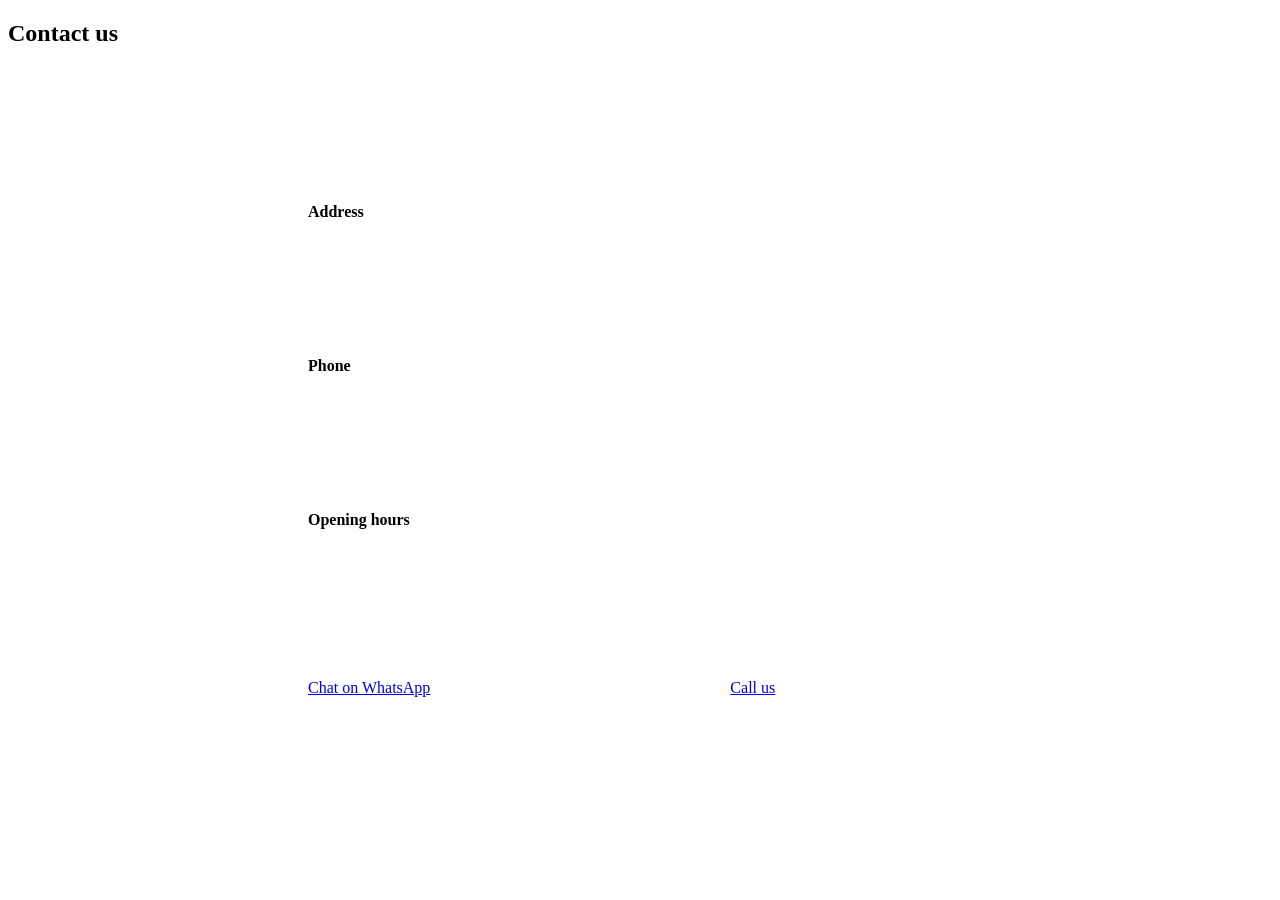
==== contact.html @ ea2af4cf "Add files via upload" ====
<!DOCTYPE html>
<html lang="en"><head><meta charset="utf-8">
<meta name="viewport" content="width=device-width, initial-scale=1, viewport-fit=cover">
<title>Contact | Evergreen Herbs</title>
<link href="https://fonts.googleapis.com/css2?family=Baloo+2:wght@600;700;800&display=swap" rel="stylesheet">
<link rel="stylesheet" href="css/style.css">
</head>
<body class="loading" data-page="contact">
<div id="layout-top"></div>

<main class="sheet">
<!-- CONTACT PAGE CONTENT -->
<section class="view" id="v-contact">
<div class="pad"><h2>Contact <span class="g">us</span></h2>
<div class="ct"><span class="ic"><svg class="i"><use href="#i-pin"/></svg></span><span class="tx"><b>Address</b><small data-site="address"></small></span></div>
<div class="ct"><span class="ic"><svg class="i"><use href="#i-phone"/></svg></span><span class="tx"><b>Phone</b><small data-site="phone"></small></span></div>
<div class="ct" data-opt="hours"><span class="ic"><svg class="i"><use href="#i-info"/></svg></span><span class="tx"><b>Opening hours</b><small data-site="hours"></small></span></div>
<div style="padding-top:14px"><a class="btn g" href="#" data-wa="Hello" target="_blank" rel="noopener"><svg class="i"><use href="#i-wa"/></svg>Chat on WhatsApp</a><a class="btn o" href="#" data-tel><svg class="i"><use href="#i-phone"/></svg>Call us</a></div></div>
</section>
</main>

<div id="layout-bottom"></div>
<script src="js/config.js"></script>
<script src="js/icons.js"></script>
<script src="js/products.js"></script>
<script src="js/main.js"></script>
</body></html>
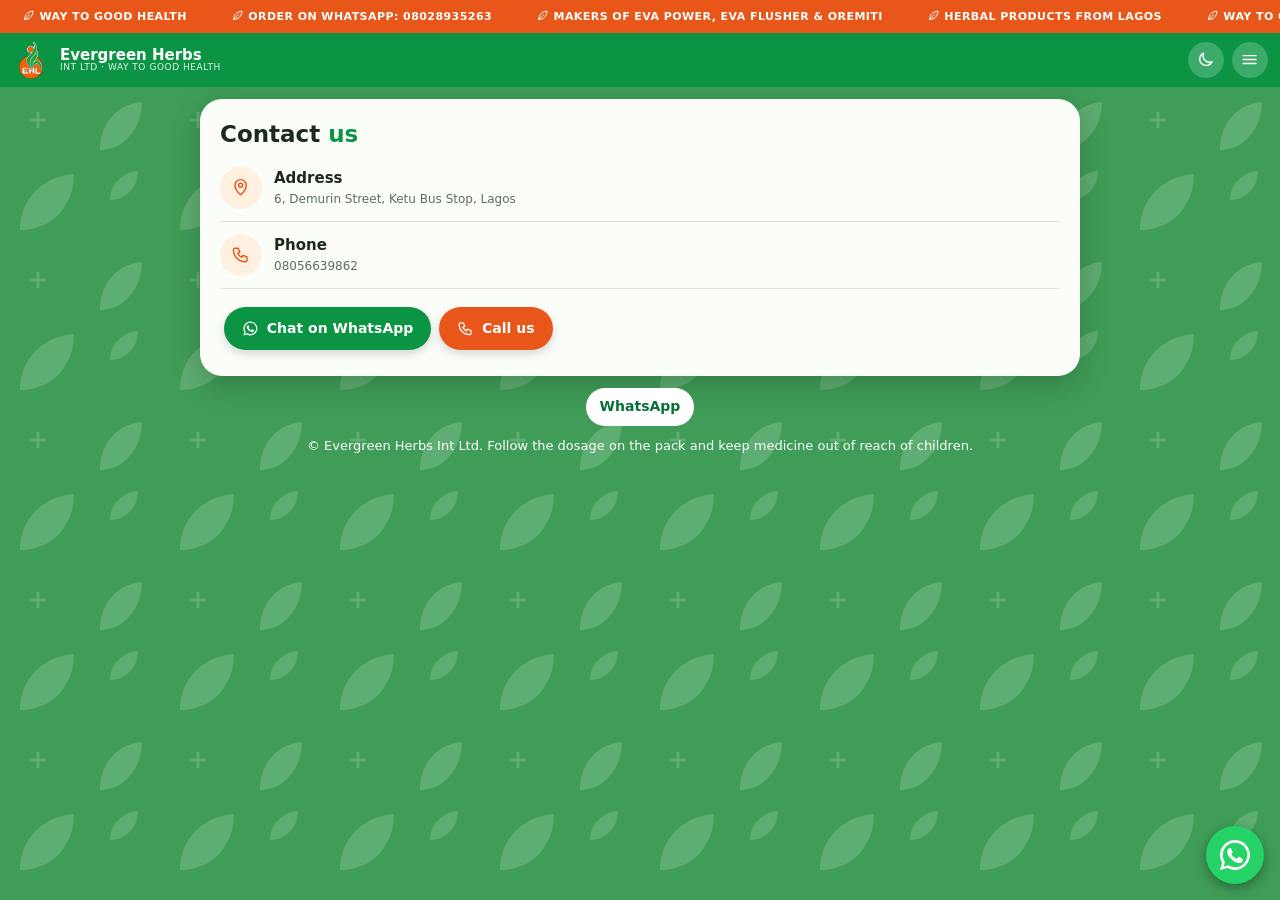
==== commit 9a406b8a: "Add direct dial number to phone link Updated the phone link to include a direct dial number." ====
--- a/contact.html
+++ b/contact.html
@@ -15,7 +15,7 @@
 <div class="ct"><span class="ic"><svg class="i"><use href="#i-pin"/></svg></span><span class="tx"><b>Address</b><small data-site="address"></small></span></div>
 <div class="ct"><span class="ic"><svg class="i"><use href="#i-phone"/></svg></span><span class="tx"><b>Phone</b><small data-site="phone"></small></span></div>
 <div class="ct" data-opt="hours"><span class="ic"><svg class="i"><use href="#i-info"/></svg></span><span class="tx"><b>Opening hours</b><small data-site="hours"></small></span></div>
-<div style="padding-top:14px"><a class="btn g" href="#" data-wa="Hello" target="_blank" rel="noopener"><svg class="i"><use href="#i-wa"/></svg>Chat on WhatsApp</a><a class="btn o" href="#" data-tel><svg class="i"><use href="#i-phone"/></svg>Call us</a></div></div>
+<div style="padding-top:14px"><a class="btn g" href="#" data-wa="Hello" target="_blank" rel="noopener"><svg class="i"><use href="#i-wa"/></svg>Chat on WhatsApp</a><a class="btn o" href="tel:+2348028935263"><svg class="i"><use href="#i-phone"/></svg>Call us</a></div></div>
 </section>
 </main>
 
--- a/css/style.css
+++ b/css/style.css
@@ -0,0 +1,62 @@
+/* Shared style for every page. Colors are at the top (:root). */
+:root{--bg:#3f9d57;--sheet:#fbfdf8;--text:#1b2a1b;--muted:#5d6e5d;--green:#0b9444;--hdr:#0b9444;--orange:#e8561a;--red:#d7262d;--navy:#1b2090;--tint:#e8f5e9;--tint2:#fff0e0;--line:#dbe8d6;
+box-sizing:border-box;padding-top:env(safe-area-inset-top,0px);padding-bottom:env(safe-area-inset-bottom,0px);color-scheme:light}
+@media (prefers-color-scheme:dark){:root:not([data-theme="light"]){--bg:#0f2a14;--sheet:#142016;--text:#eaf2e6;--muted:#a3b5a0;--green:#3fb55c;--hdr:#14532d;--orange:#ff8a3d;--red:#ff7b7b;--navy:#a5aeff;--tint:#1b2e1e;--tint2:#2b2418;--line:#2a3a2b;color-scheme:dark}}
+:root[data-theme="dark"]{--bg:#0f2a14;--sheet:#142016;--text:#eaf2e6;--muted:#a3b5a0;--green:#3fb55c;--hdr:#14532d;--orange:#ff8a3d;--red:#ff7b7b;--navy:#a5aeff;--tint:#1b2e1e;--tint2:#2b2418;--line:#2a3a2b;color-scheme:dark}
+html{scroll-padding-top:env(safe-area-inset-top,0px)}
+*{box-sizing:border-box}
+#layout-top{display:contents}
+body{margin:0;background-color:var(--bg);background-image:url("data:image/svg+xml,%3Csvg xmlns='http://www.w3.org/2000/svg' width='160' height='160' viewBox='0 0 160 160'%3E%3Cg fill='%23ffffff' fill-opacity='.16'%3E%3Cpath d='M20 70C20 38 44 16 74 14C74 46 52 70 20 70Z'/%3E%3Cpath d='M100 150C100 122 118 104 142 102C142 128 124 150 100 150Z'/%3E%3Cpath d='M110 40C110 24 122 12 138 11C138 27 126 40 110 40Z'/%3E%3C/g%3E%3Cpath d='M30 120h16M38 112v16' stroke='%23ffffff' stroke-opacity='.16' stroke-width='3' fill='none'/%3E%3C/svg%3E");color:var(--text);font:16px/1.55 system-ui,-apple-system,"Segoe UI",Roboto,Arial,sans-serif;overflow-x:hidden}
+.i{width:1.2em;height:1.2em;fill:none;stroke:currentColor;stroke-width:1.8;stroke-linecap:round;stroke-linejoin:round;vertical-align:-.22em}
+h1,h2,h3,.tx b,summary,.brand b{font-family:"Baloo 2",system-ui,sans-serif}
+.ticker{background:var(--orange);color:#fff;overflow:hidden;white-space:nowrap;font-weight:700;font-size:11px;letter-spacing:.04em;text-transform:uppercase;padding:8px 0}
+.ticker .track{display:inline-block;animation:tick 30s linear infinite}.ticker span{display:inline-block;padding:0 22px}
+@keyframes tick{to{transform:translateX(-50%)}}
+.bar{display:flex;align-items:center;justify-content:space-between;padding:8px 12px;background:var(--hdr);color:#fff;position:sticky;top:0;z-index:40}
+.brand{display:flex;align-items:center;gap:10px;color:#fff;text-decoration:none}.brand img{height:38px;width:auto;border-radius:10px}
+.brand span{display:flex;flex-direction:column;line-height:1.1}.brand b{font-size:15px}.brand small{font-size:9px;letter-spacing:.06em;text-transform:uppercase;opacity:.9}
+.acts{display:flex;gap:8px}.rb{width:36px;height:36px;border-radius:50%;border:0;background:rgba(255,255,255,.2);color:#fff;display:grid;place-items:center;cursor:pointer;font-size:16px}
+.scrim{position:fixed;inset:0;background:rgba(0,0,0,.35);backdrop-filter:blur(5px);-webkit-backdrop-filter:blur(5px);opacity:0;pointer-events:none;transition:opacity .2s;z-index:55}.scrim.open{opacity:1;pointer-events:auto}
+.drop{position:fixed;top:calc(env(safe-area-inset-top,0px) + 44px);right:12px;width:min(270px,calc(100% - 24px));background:var(--sheet);border-radius:18px;padding:12px;box-shadow:0 12px 40px rgba(0,0,0,.35);opacity:0;transform:translateY(-8px) scale(.97);pointer-events:none;transition:.2s;z-index:60}
+.drop.open{opacity:1;transform:none;pointer-events:auto}
+.dh{display:flex;align-items:center;gap:10px;padding-bottom:10px;margin-bottom:6px;border-bottom:1px solid var(--line)}.dh img{height:30px;border-radius:8px}.dh span{flex:1;font-size:12px;line-height:1.2}.dh small{display:block;font-size:9px;letter-spacing:.06em;text-transform:uppercase;color:var(--muted)}
+.xb{width:30px;height:30px;border-radius:50%;border:0;background:var(--tint);color:var(--green);display:grid;place-items:center}
+.lk{display:flex;align-items:center;gap:10px;padding:11px 12px;border-radius:999px;color:var(--text);text-decoration:none;font-weight:600;font-size:14px}.lk.on{background:var(--hdr);color:#fff}
+.sheet{width:calc(100% - 24px);max-width:880px;margin:12px auto;background:var(--sheet);border-radius:22px;overflow:hidden;box-shadow:0 8px 30px rgba(0,0,0,.22)}
+.view[hidden]{display:none}.hero{display:block;width:100%;height:auto}
+.pad{padding:22px 20px}.c{text-align:center}
+h1{font-size:28px;line-height:1.15;margin:0}h2{font-size:23px;line-height:1.2;margin:0 0 6px}.r{color:var(--red)}.g{color:var(--green)}
+.tag{color:var(--navy);font-style:italic;font-weight:700;margin:6px 0}.lead{color:var(--muted);max-width:560px;margin:10px auto 16px;font-size:14px}
+.btn{display:inline-flex;align-items:center;gap:8px;padding:11px 18px;border-radius:999px;font-weight:700;font-size:14px;text-decoration:none;margin:4px;color:#fff;box-shadow:0 4px 10px rgba(0,0,0,.15)}.btn.g{background:var(--hdr)}.btn.o{background:var(--orange)}
+.leafdiv{display:flex;align-items:center;gap:10px;padding:0 20px;color:var(--green)}.leafdiv:before,.leafdiv:after{content:"";flex:1;height:1px;background:var(--line)}
+.band{padding:30px 20px;background:linear-gradient(var(--sheet),var(--tint) 20%,var(--tint) 80%,var(--sheet))}
+.why{display:grid;grid-template-columns:repeat(3,1fr);margin-top:14px}.why div{text-align:center;padding:0 8px}.why div+div{border-left:1px solid var(--line)}
+.circ{width:48px;height:48px;border-radius:50%;display:grid;place-items:center;margin:0 auto 8px;font-size:22px}.why h3{margin:0 0 4px;font-size:15px}.why p{margin:0;font-size:12px;color:var(--muted)}
+.sh{display:flex;justify-content:space-between;align-items:center}.sh a{color:var(--green);font-weight:700;font-size:14px;text-decoration:none}
+.row{display:flex;align-items:center;gap:12px;padding:12px 0;border-bottom:1px solid var(--line)}.row:last-child{border-bottom:0}
+.ic{width:42px;height:42px;border-radius:50%;background:var(--tint2);color:var(--orange);display:grid;place-items:center;flex:none}
+.tx{flex:1;display:flex;flex-direction:column}.tx b{font-size:15px}.tx small{color:var(--muted);font-size:12px}
+.pill{display:inline-flex;align-items:center;gap:6px;padding:7px 12px;border-radius:999px;background:var(--tint);color:var(--green);font-weight:700;font-size:12px;text-decoration:none}
+.pf{background:var(--sheet);border:1px solid var(--line);border-top:4px solid var(--orange);border-radius:18px;padding:12px;margin:22px 0;box-shadow:0 8px 22px rgba(20,80,40,.2)}#v-products .pad{background:var(--tint)}.pf .row{border:0;padding:4px 2px 2px}.pf .fly{margin:0 0 8px}
+.slot{aspect-ratio:16/9;border:2px dashed var(--orange);border-radius:14px;display:grid;place-items:center;color:var(--muted);font-size:14px;margin-bottom:10px;background:linear-gradient(var(--tint2),transparent)}
+details{border-bottom:1px solid var(--line);padding:12px 0}summary{cursor:pointer;font-weight:700;color:var(--green)}details p{margin:8px 0 0;color:var(--muted)}
+.ct{display:flex;gap:12px;align-items:flex-start;padding:12px 0;border-bottom:1px solid var(--line)}
+.sk{background:linear-gradient(90deg,rgba(120,140,120,.14) 25%,rgba(120,140,120,.3) 50%,rgba(120,140,120,.14) 75%);background-size:200% 100%;animation:sh 1.2s linear infinite;border-radius:8px;margin:10px 0}@keyframes sh{to{background-position:-200% 0}}
+body.loading main>.view{display:none!important}body:not(.loading) #skel{display:none}
+@media (prefers-reduced-motion:reduce){.ticker .track,.sk{animation:none}}
+.foot{max-width:880px;margin:0 auto 24px;padding:0 16px;text-align:center;color:#fff;font-size:13px}
+.social{display:flex;gap:8px;justify-content:center;flex-wrap:wrap;margin-bottom:10px}.social a{padding:8px 14px;border-radius:999px;background:#fff;color:#07703a;text-decoration:none;font-weight:700;font-size:14px}
+.wa{position:fixed;right:16px;bottom:calc(16px + env(safe-area-inset-bottom,0px));width:58px;height:58px;border-radius:50%;background:#25d366;color:#fff;display:grid;place-items:center;box-shadow:0 4px 12px rgba(0,0,0,.35);z-index:50;font-size:30px}
+.fly{border-radius:14px;overflow:hidden;border:1px solid var(--line);margin:10px 0;background:var(--tint2)}.fly img{display:block;width:100%;height:auto;cursor:zoom-in}.fly.pk{padding:12px;text-align:center}.fly.pk img{width:auto;max-height:230px;margin:0 auto;border-radius:10px}
+.lb{position:fixed;inset:0;background:rgba(0,0,0,.88);display:none;align-items:center;justify-content:center;z-index:80;padding:10px}.lb.open{display:flex}.lb img{max-width:100%;max-height:100%}
+
+/* ---- MOTION (turned off automatically for people who prefer less motion) ---- */
+[hidden]{display:none!important}
+.reveal{opacity:0;transform:translateY(18px);transition:opacity .6s ease,transform .6s ease}.reveal.in{opacity:1;transform:none}
+.hero{animation:hz 1.4s ease-out both}@keyframes hz{from{transform:scale(1.06);opacity:.6}to{transform:none;opacity:1}}
+.btn,.pill{transition:transform .2s,box-shadow .2s}.btn:hover,.pill:hover{transform:translateY(-2px);box-shadow:0 8px 16px rgba(0,0,0,.2)}.btn:active,.pill:active{transform:scale(.97)}
+.pf{transition:transform .25s,box-shadow .25s}.pf:hover{transform:translateY(-4px)}
+.wa{animation:pulse 2.6s infinite}@keyframes pulse{0%{box-shadow:0 4px 12px rgba(0,0,0,.35),0 0 0 0 rgba(37,211,102,.55)}70%{box-shadow:0 4px 12px rgba(0,0,0,.35),0 0 0 16px rgba(37,211,102,0)}100%{box-shadow:0 4px 12px rgba(0,0,0,.35),0 0 0 0 rgba(37,211,102,0)}}
+.leafdiv .i{animation:sway 3s ease-in-out infinite;transform-origin:50% 100%}@keyframes sway{50%{transform:rotate(14deg)}}
+.circ{transition:transform .3s}.why>div:hover .circ{transform:scale(1.12) rotate(-6deg)}
+@media (prefers-reduced-motion:reduce){.reveal{opacity:1;transform:none;transition:none}.hero,.wa,.leafdiv .i{animation:none}}
